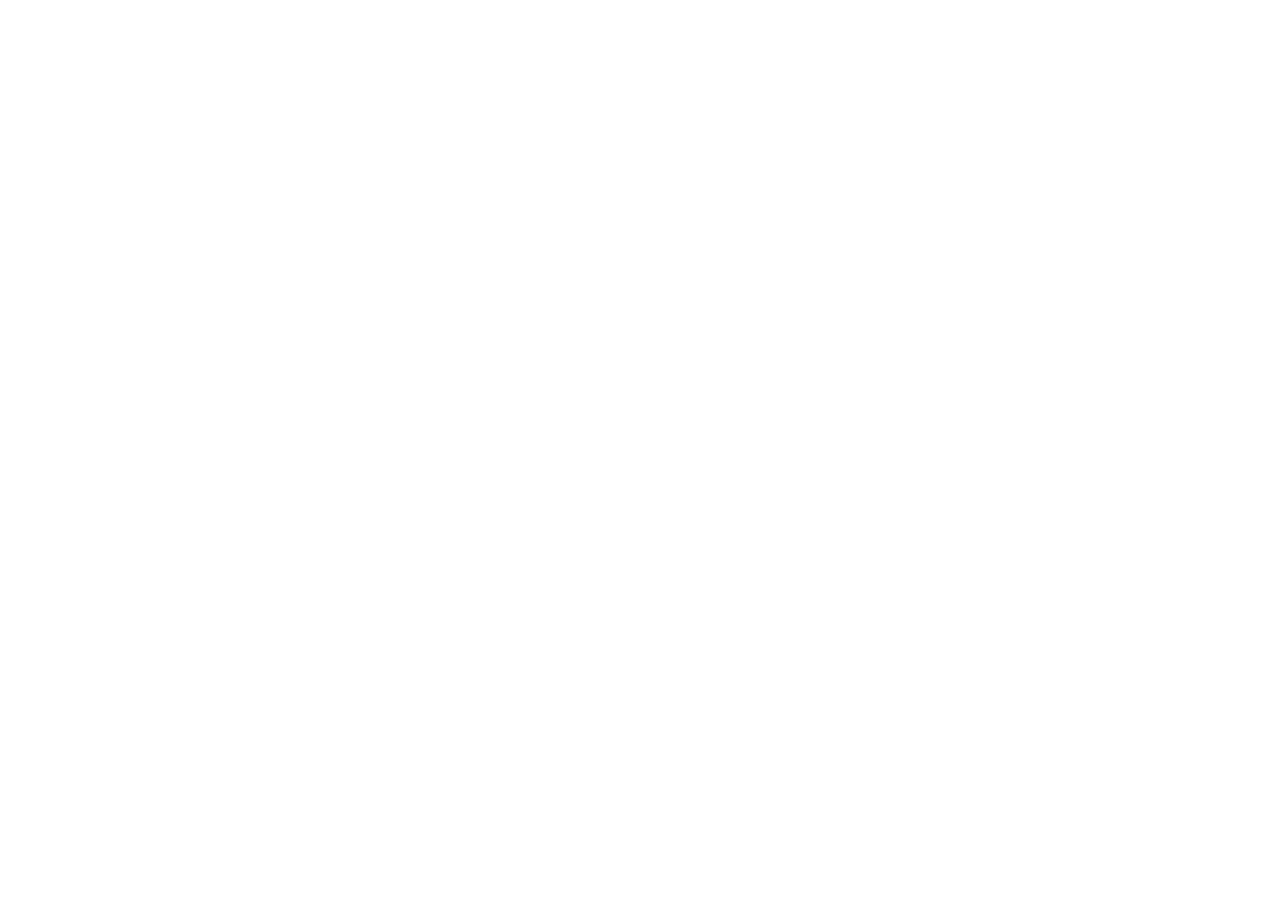
==== 05-arreglos/index.html @ 57c72a65 "Adañadiendo ultimos cambios" ====
<!DOCTYPE html>
<html lang="en">
<head>
    <meta charset="UTF-8">
    <meta http-equiv="X-UA-Compatible" content="IE=edge">
    <meta name="viewport" content="width=device-width, initial-scale=1.0">
    <title>Document</title>
</head>
<body>
    
    <script src="./js/main.js"></script>
</body>
</html>
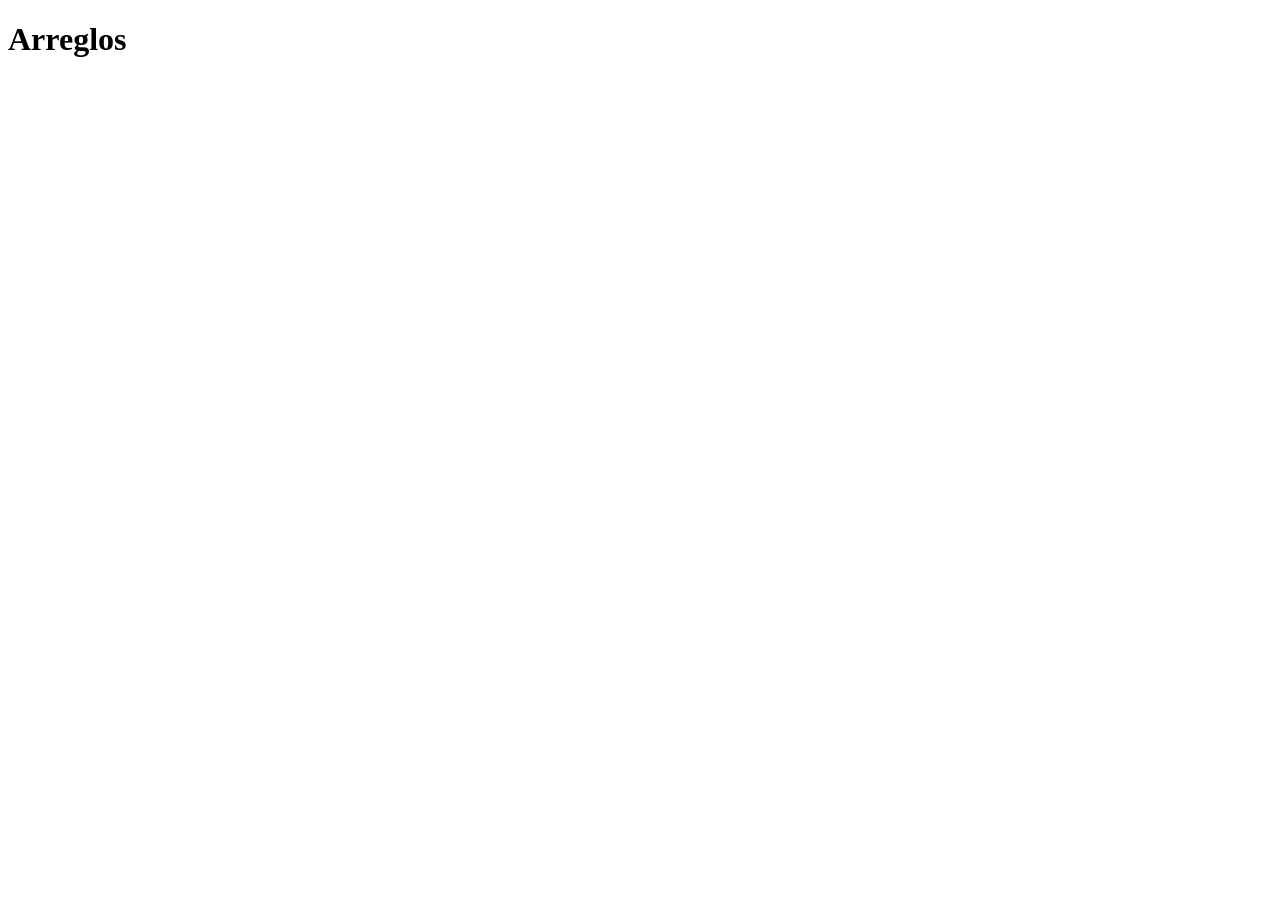
==== commit 08980ef9: "Añadiendo cambios de clase 8 de Sept" ====
--- a/05-arreglos/index.html
+++ b/05-arreglos/index.html
@@ -8,6 +8,8 @@
 </head>
 <body>
     
-    <script src="./js/main.js"></script>
+<h1>Arreglos</h1>
+
+    <script src="./js/execute.js"></script>
 </body>
 </html>
